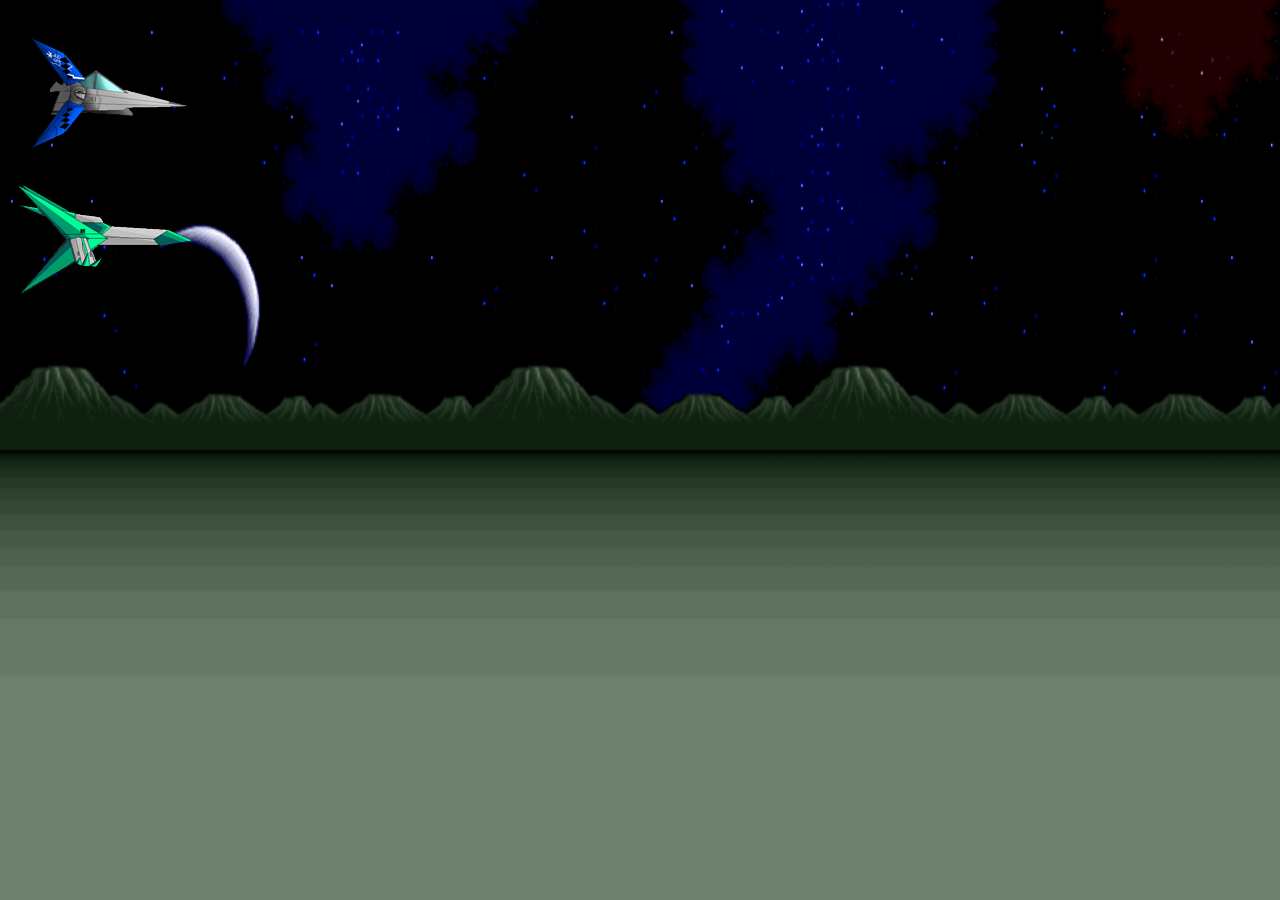
==== gamePage.html @ 65b5311b "first commit...Ugh, adds everythign plus ability for space ship one to move. Now adding shipTwo's ab" ====
<!DOCTYPE html>
<html>
<head>
	<link rel="stylesheet" type="text/css" href="style.css">
	<title>Racing Game</title>
</head>
<body>
<img class="bg" src="images/starFoxBackground.png">
<main>
	<img class="ships" id="shipOne" src="images/shipOne.png">
	<img class="ships" id="shipTwo" src="images/shipTwo.png">
</main>









<script src="main.js"></script>
</body>
</html>
---- style.css ----
/*body {
	background-image: url('images/starFoxBackground.png');
	background-repeat: no-repeat;
	background-size: cover;
	min-height: 100%;
	min-width: 100%;
}*/


img.bg {
	min-height: 100%;
/*	min-width: 1280px;
*/	width: 100%;
	height: auto;
	position: fixed;
	top:0;
	left: 0;
}
div.titleBox {
	color: white;
	height: 200px;
	width: 200px;
	margin: 0 auto;
	position: relative;
	top: 100px;
	text-align: center;
}
button {
	font-size: 15px;
	background-color: transparent;
}

h5 {
	color: white;
}

.ships {
	position: relative;
	display: block;
}
#shipOne {
	top:20px;
	left: 0px;
}
#shipTwo {
	top: 35px;
	left: 0px;
}
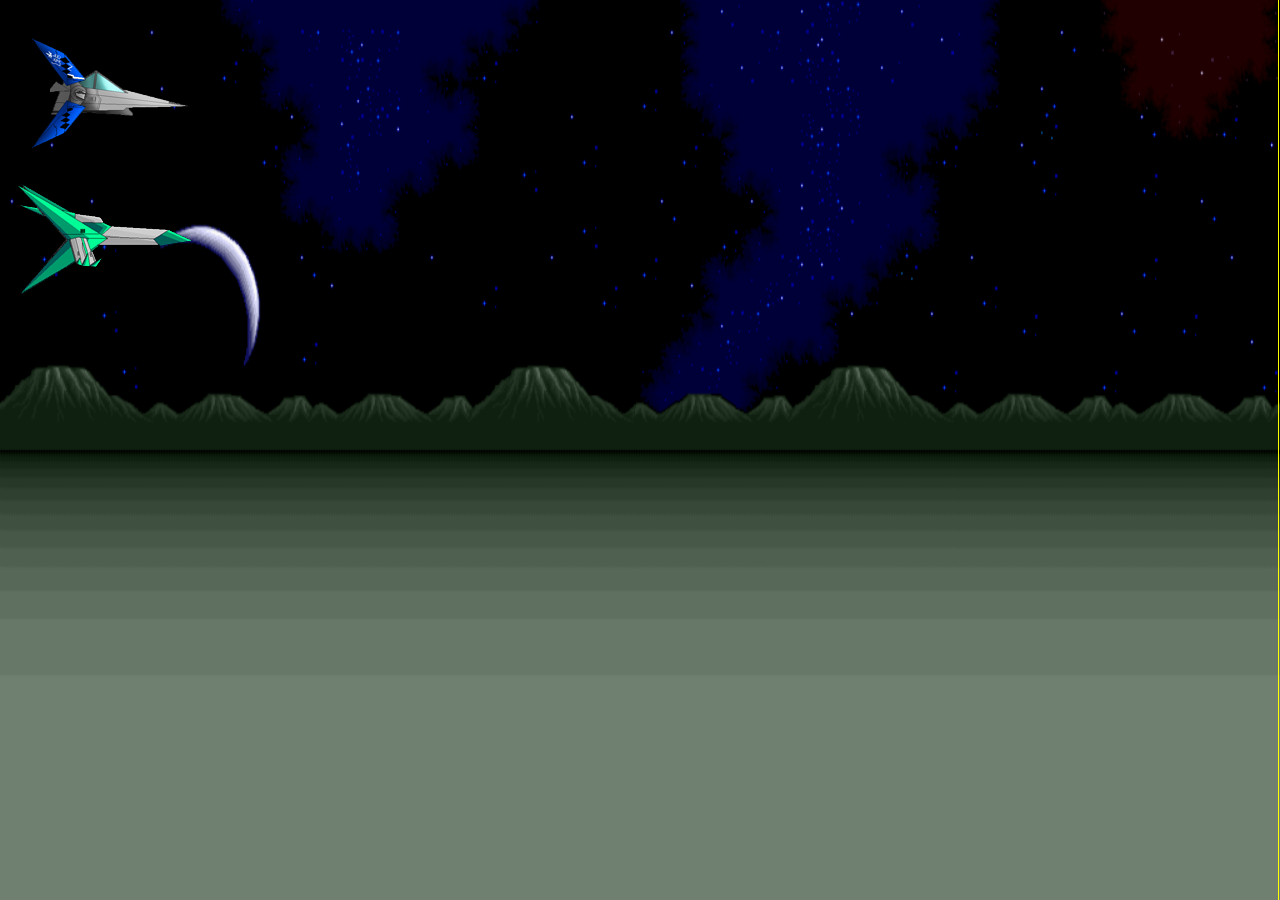
==== commit 3adfaaca: "adds finish line and ability to locate finish line's left edge. Now adding detection for each ship's" ====
--- a/gamePage.html
+++ b/gamePage.html
@@ -9,6 +9,7 @@
 <main>
 	<img class="ships" id="shipOne" src="images/shipOne.png">
 	<img class="ships" id="shipTwo" src="images/shipTwo.png">
+	<div id="finishLine"></div>
 </main>
 
 
--- a/style.css
+++ b/style.css
@@ -47,6 +47,15 @@
 	left: 0px;
 }
 
+#finishLine {
+	min-height: 100%;
+	height: auto;
+	width: 1px;
+	position: absolute;
+	right:1px;
+	top: 0;
+	background-color: yellow;
+}
 
 
 
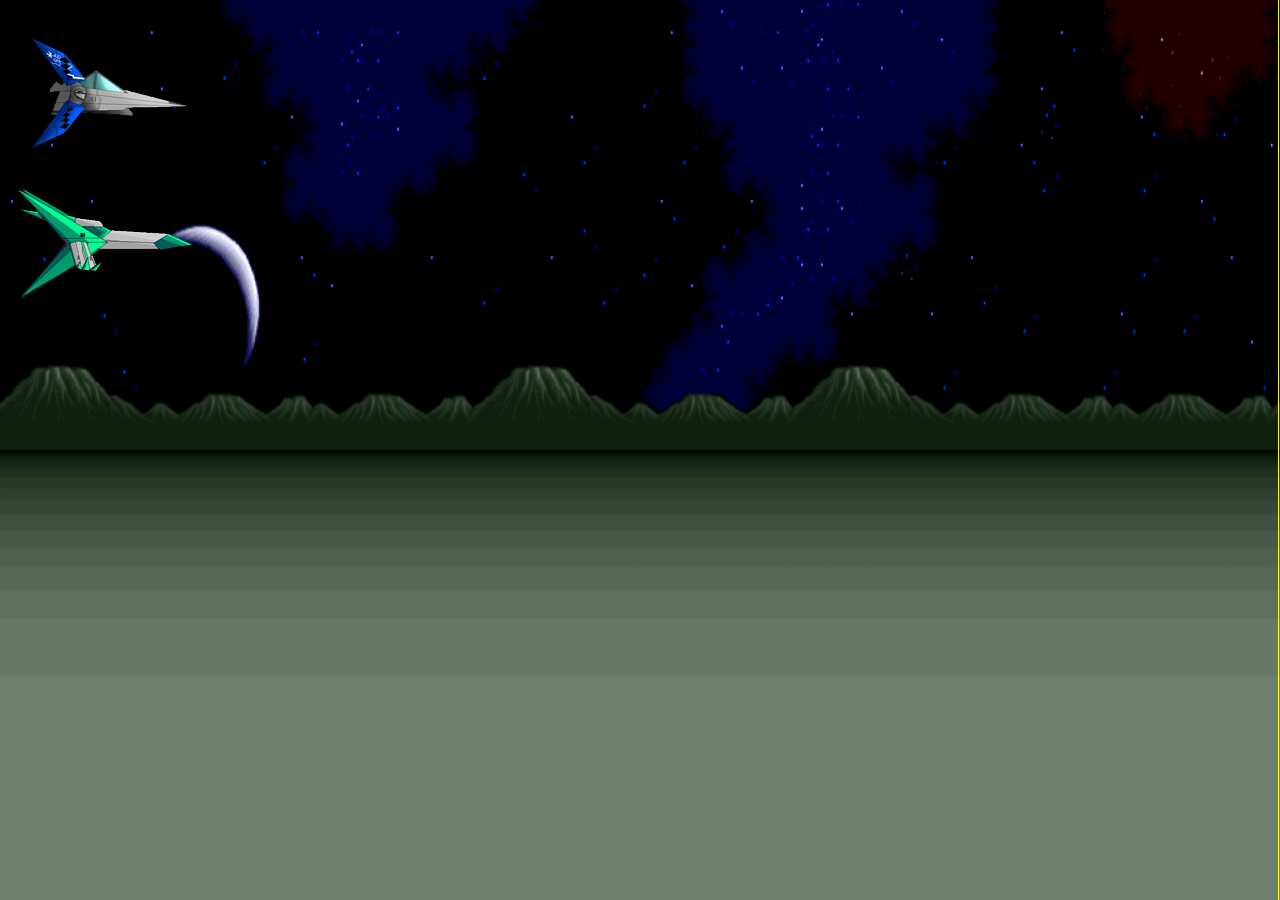
==== commit 9006e217: "adds win feature for both player One and Player two using finish line on right side of screen" ====
--- a/gamePage.html
+++ b/gamePage.html
@@ -8,6 +8,7 @@
 <img class="bg" src="images/starFoxBackground.png">
 <main>
 	<img class="ships" id="shipOne" src="images/shipOne.png">
+	<br>
 	<img class="ships" id="shipTwo" src="images/shipTwo.png">
 	<div id="finishLine"></div>
 </main>
--- a/style.css
+++ b/style.css
@@ -36,15 +36,18 @@
 
 .ships {
 	position: relative;
-	display: block;
+	/*display: block;*/
 }
 #shipOne {
 	top:20px;
 	left: 0px;
+	margin:0px;
+	display:inline;
 }
 #shipTwo {
 	top: 35px;
 	left: 0px;
+	display:inline;
 }
 
 #finishLine {
